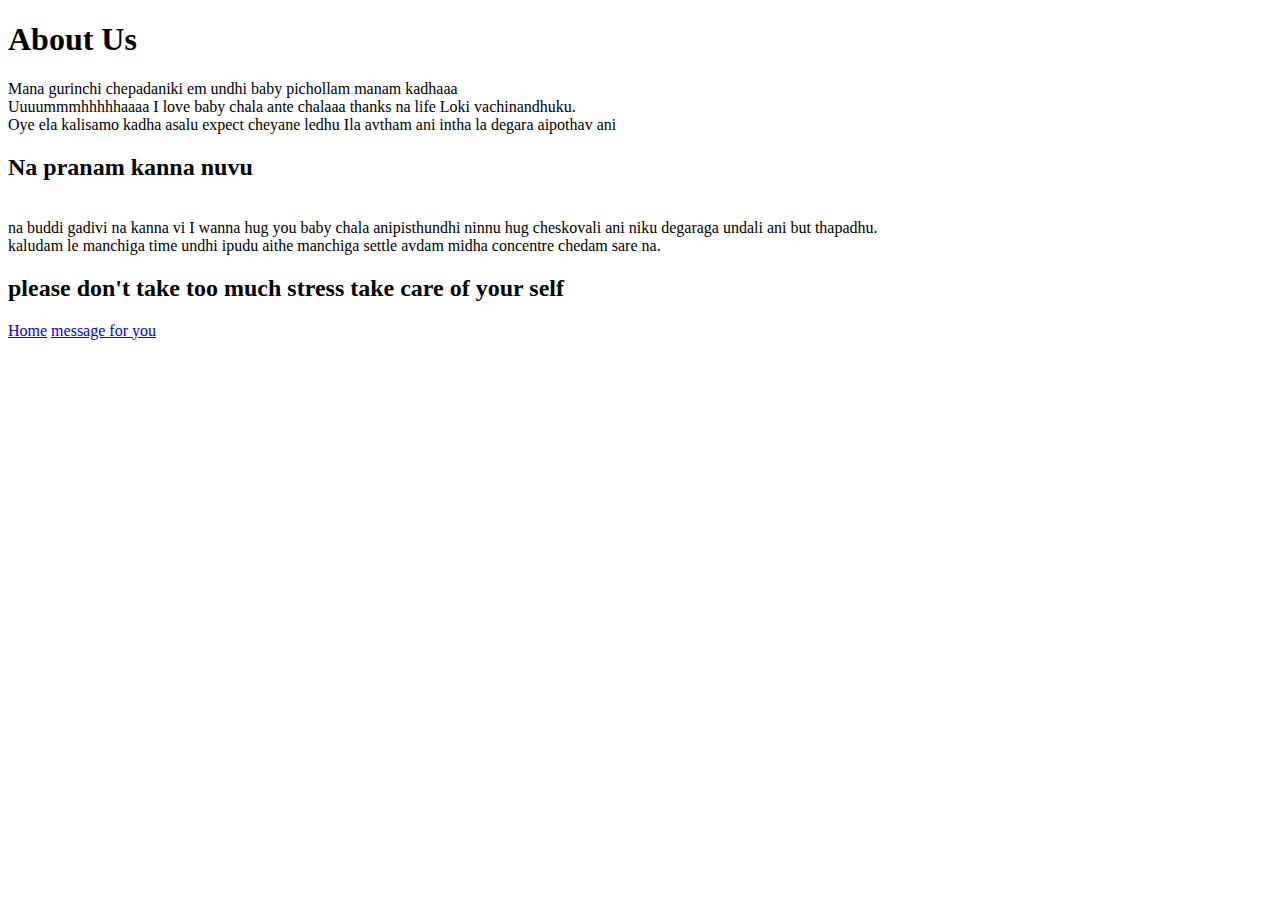
==== about_011736.html @ 07bfd88d "Add files via upload" ====
<!DOCTYPE html>
<html lang="en">
<head>
    <meta charset="UTF-8">
    <meta name="viewport" content="width=device-width, initial-scale=1.0">
    <title>About Us</title>
    <link rel="stylesheet" href="styles.css">
</head>
<body>
    <div class="container">
        <h1>About Us</h1>
     
        <div class="gallery">
            Mana gurinchi chepadaniki em undhi baby pichollam manam kadhaaa<br>
Uuuummmhhhhhaaaa I love baby chala ante chalaaa thanks na life Loki vachinandhuku.<br>
Oye ela kalisamo kadha asalu expect cheyane ledhu Ila avtham ani intha la degara aipothav ani<br> <h2>
Na pranam kanna nuvu</h2><br> na buddi gadivi na kanna vi 
I wanna hug you baby chala anipisthundhi ninnu hug cheskovali ani niku degaraga undali ani but thapadhu.<br>kaludam le manchiga time undhi ipudu aithe manchiga settle avdam midha concentre chedam sare na.<br> <h2>please don't take too much stress take care of your self</h2>      </div>

        <div class="navigation">
            <a href="index.html">Home</a>
            <a href="gallery.html">message for you</a>
                 </div>
    </div>
</body>
</html>
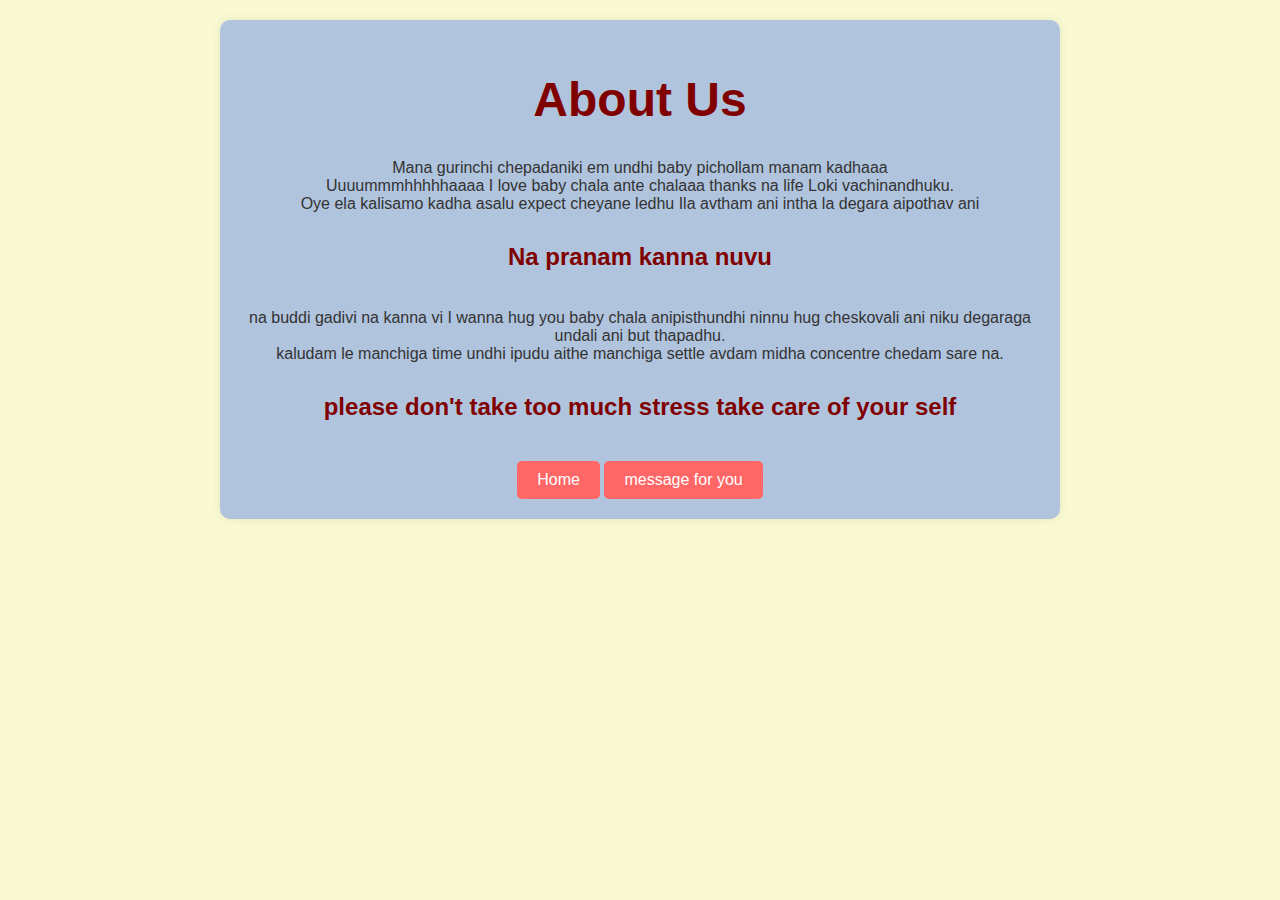
==== commit 53b44e49: "about_011736.html" ====
--- a/about_011736.html
+++ b/about_011736.html
@@ -4,7 +4,7 @@
     <meta charset="UTF-8">
     <meta name="viewport" content="width=device-width, initial-scale=1.0">
     <title>About Us</title>
-    <link rel="stylesheet" href="styles.css">
+    <link rel="stylesheet" href="styles_011753.css">
 </head>
 <body>
     <div class="container">
@@ -23,4 +23,4 @@
                  </div>
     </div>
 </body>
-</html>+</html>
--- a/styles_011753.css
+++ b/styles_011753.css
@@ -0,0 +1,95 @@
+body {
+    font-family: Arial, sans-serif;
+    background-color: #FAFAD2;
+    text-align: center;
+    color: #333;
+    padding: 20px;
+    margin: 0;
+}
+
+.container {
+    max-width: 800px;
+    margin: auto;
+    background-color: #B0C4DE;
+    padding: 20px;
+    border-radius: 10px;
+    box-shadow: 0 0 10px rgba(0, 0, 0, 0.1);
+}
+
+h1 {
+    color: #800000;
+    font-size: 3em;
+}
+
+h2 {
+    color: #800000;
+    margin-top: 30px;
+}
+
+.gallery {
+    display: flex;
+    justify-content: space-around;
+    flex-wrap: wrap;
+}
+
+.gallery img {
+    width: 30%;
+    margin: 10px 0;
+    border-radius: 10px;
+}
+
+.message {
+    margin-top: 20px;
+}
+
+#countdown {
+    font-size: 2em;
+    margin: 20px 0;
+    color: #ff6666;
+}
+
+.navigation a {
+    display: inline-block;
+    margin-top: 20px;
+    padding: 10px 20px;
+    background-color: #ff6666;
+    color: white;
+    text-decoration: none;
+    border-radius: 5px;
+}
+
+.navigation a:hover {
+    background-color: #ff9999;
+}
+
+form {
+    display: inline-block;
+    text-align: left;
+    margin-top: 20px;
+}
+
+form label {
+    display: block;
+    margin-bottom: 5px;
+}
+
+form input, form textarea {
+    width: 100%;
+    padding: 8px;
+    margin-bottom: 10px;
+    border: 1px solid #ccc;
+    border-radius: 5px;
+}
+
+form button {
+    background-color: #ff6666;
+    color: white;
+    padding: 10px 20px;
+    border: none;
+    border-radius: 5px;
+    cursor: pointer;
+}
+
+form button:hover {
+    background-color: #ff9999;
+}